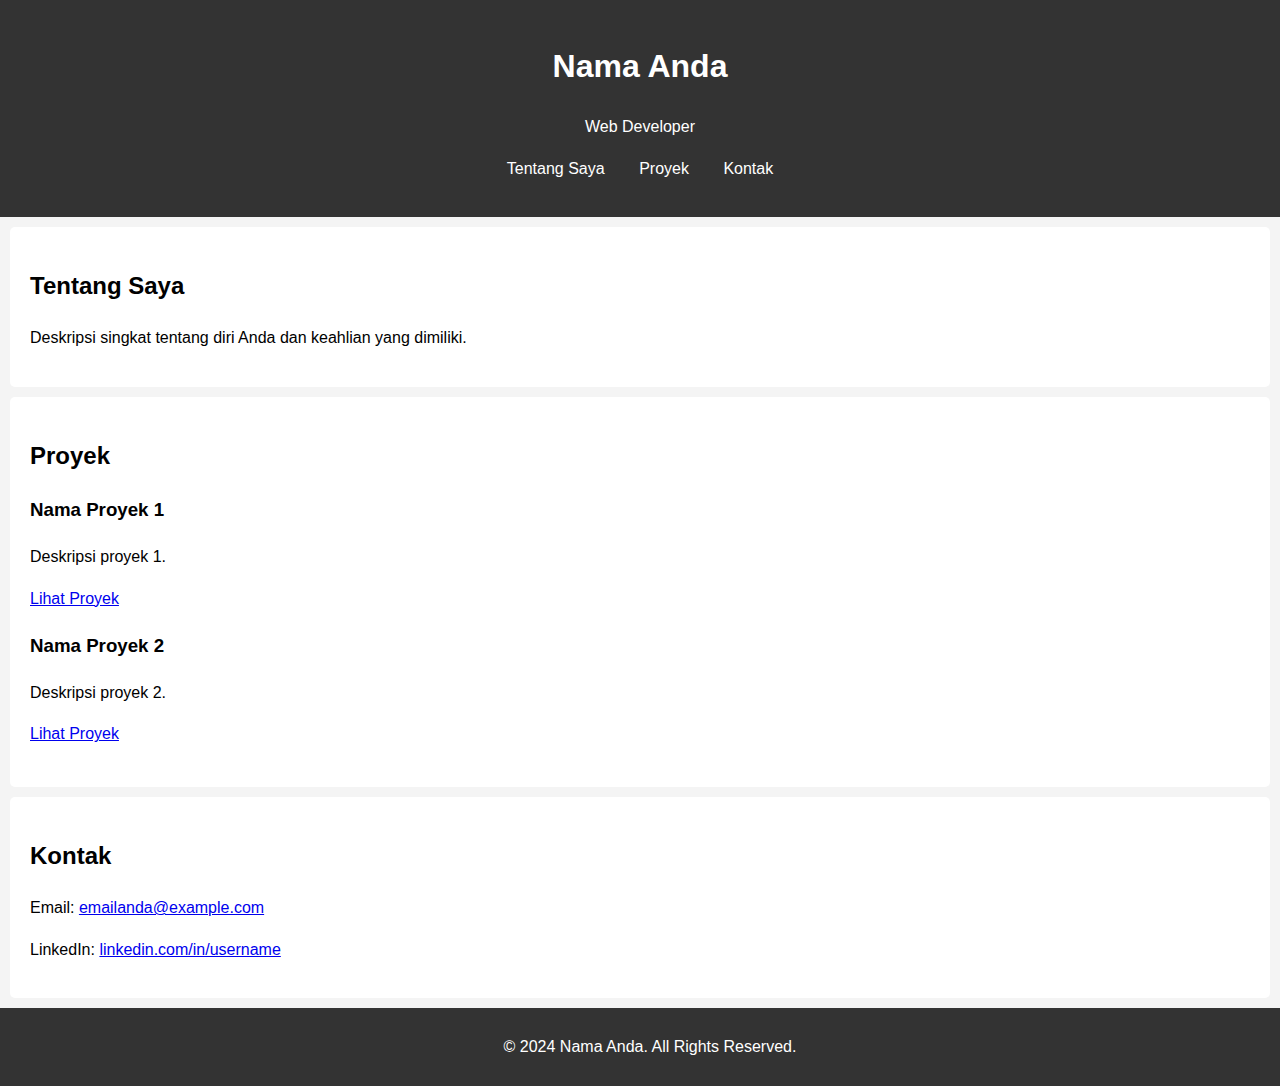
==== index.html @ 1279847b "first commit" ====
<!DOCTYPE html>
<html lang="id">
<head>
    <meta charset="UTF-8">
    <meta name="viewport" content="width=device-width, initial-scale=1.0">
    <link rel="stylesheet" href="styles.css">
    <title>Portofolio Web Developer</title>
</head>
<body>
    <header>
        <h1>Nama Anda</h1>
        <p>Web Developer</p>
        <nav>
            <ul>
                <li><a href="#about">Tentang Saya</a></li>
                <li><a href="#projects">Proyek</a></li>
                <li><a href="#contact">Kontak</a></li>
            </ul>
        </nav>
    </header>

    <section id="about">
        <h2>Tentang Saya</h2>
        <p>Deskripsi singkat tentang diri Anda dan keahlian yang dimiliki.</p>
    </section>

    <section id="projects">
        <h2>Proyek</h2>
        <div class="project">
            <h3>Nama Proyek 1</h3>
            <p>Deskripsi proyek 1.</p>
            <a href="#" target="_blank">Lihat Proyek</a>
        </div>
        <div class="project">
            <h3>Nama Proyek 2</h3>
            <p>Deskripsi proyek 2.</p>
            <a href="#" target="_blank">Lihat Proyek</a>
        </div>
        <!-- Tambahkan proyek lainnya di sini -->
    </section>

    <section id="contact">
        <h2>Kontak</h2>
        <p>Email: <a href="mailto:emailanda@example.com">emailanda@example.com</a></p>
        <p>LinkedIn: <a href="https://linkedin.com/in/username" target="_blank">linkedin.com/in/username</a></p>
    </section>

    <footer>
        <p>&copy; 2024 Nama Anda. All Rights Reserved.</p>
    </footer>
</body>
</html>
---- styles.css ----
body {
    font-family: Arial, sans-serif;
    line-height: 1.6;
    margin: 0;
    padding: 0;
    background-color: #f4f4f4;
}

header {
    background: #333;
    color: #fff;
    padding: 20px 0;
    text-align: center;
}

nav ul {
    list-style: none;
    padding: 0;
}

nav ul li {
    display: inline;
    margin: 0 15px;
}

nav ul li a {
    color: #fff;
    text-decoration: none;
}

section {
    padding: 20px;
    margin: 10px;
    background: #fff;
    border-radius: 5px;
}

.project {
    margin-bottom: 20px;
}

footer {
    text-align: center;
    padding: 10px;
    background: #333;
    color: #fff;
    position: relative;
    bottom: 0;
    width: 100%;
}
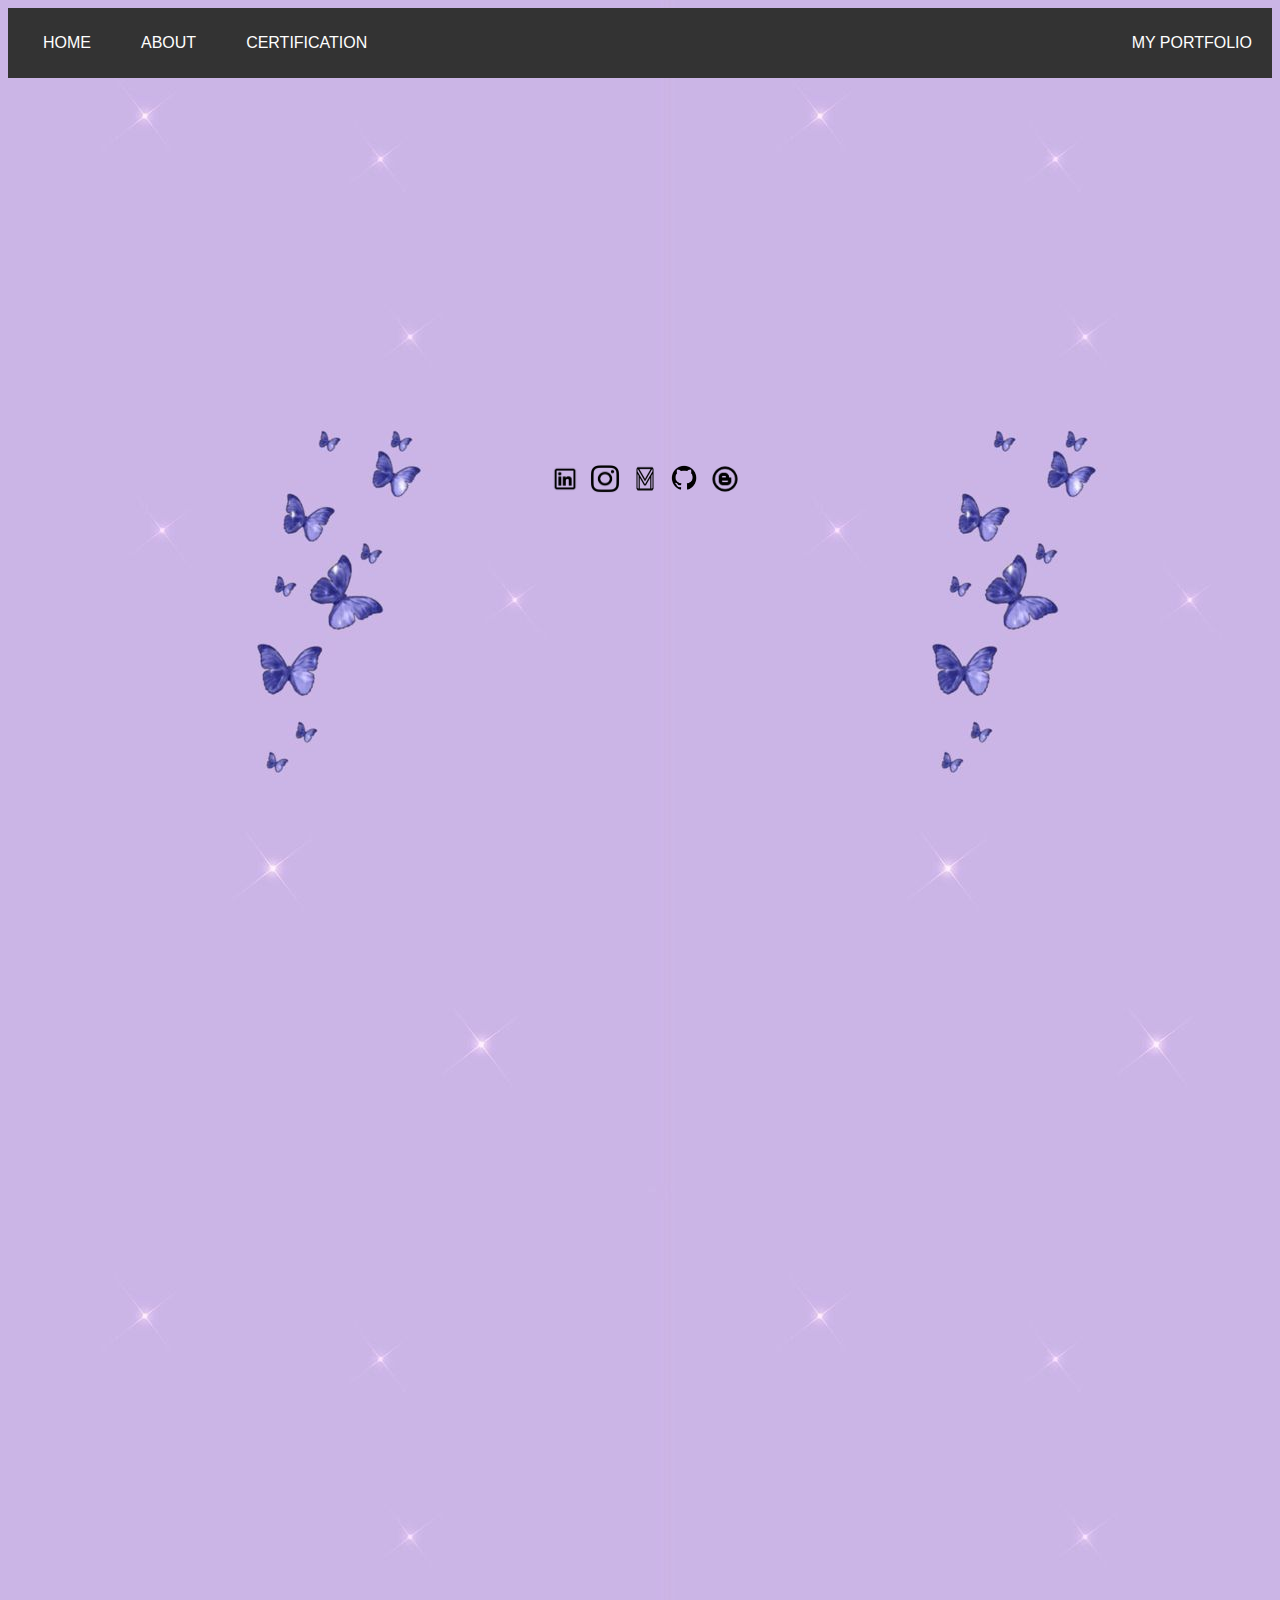
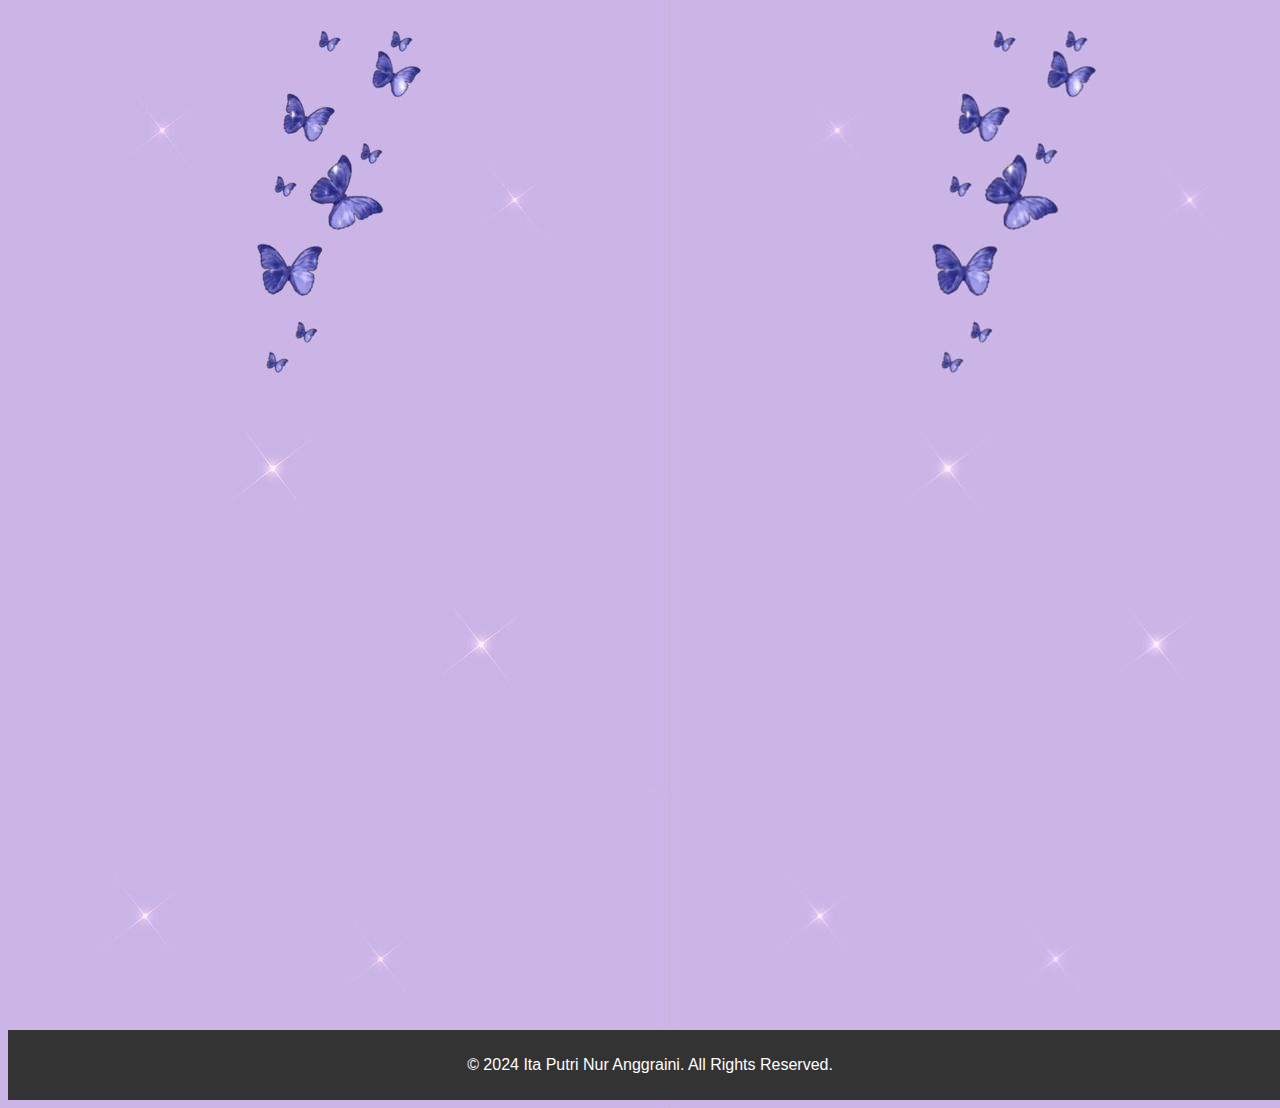
==== commit 7616b41f: "Rename index1.html to index.html" ====
--- a/index.html
+++ b/index.html
@@ -3,50 +3,83 @@
 <head>
     <meta charset="UTF-8">
     <meta name="viewport" content="width=device-width, initial-scale=1.0">
-    <link rel="stylesheet" href="styles.css">
-    <title>Portofolio Web Developer</title>
+    <link rel="stylesheet" href="styles1.css">
+    <title>Portofolio</title>
 </head>
 <body>
     <header>
-        <h1>Nama Anda</h1>
-        <p>Web Developer</p>
-        <nav>
-            <ul>
-                <li><a href="#about">Tentang Saya</a></li>
-                <li><a href="#projects">Proyek</a></li>
-                <li><a href="#contact">Kontak</a></li>
-            </ul>
-        </nav>
+    <nav class="header-left">
+        <ul class="horizontal-list">
+            <li><a href="homeme.html">HOME</a></li>
+            <li><a href="aboutme.html">ABOUT</a></li>
+            <li><a href="certificationme.html">CERTIFICATION</a></li>
+        </ul>
+    </nav>
+    <nav class="header-right">
+        <p>MY PORTFOLIO</p>
+    </nav>
     </header>
+    <br> <br> <br> <br>
 
-    <section id="about">
-        <h2>Tentang Saya</h2>
-        <p>Deskripsi singkat tentang diri Anda dan keahlian yang dimiliki.</p>
+    <div class="container">
+        <div class="text-section">
+            <h1>Holaa!</h1>
+            <h3>I'm Ita Putri</h3>
+        </div>
+        <div class="image-section">
+            <img src="photos.jpeg" alt="Foto Anda" class="profile-image" width="50px">
+        </div>
+    </div>
+    <div class="container">
+    <nav class="social-media">
+            <a href="https://www.linkedin.com/in/itaaputrina" target="_blank">
+                <img src="linkedin-logo.png" alt="LinkedIn" class="social-logo">
+            </a>
+            <a href="https://instagram.com/itcptrna_" target="_blank">
+                <img src="instagram-logo.png" alt="Instagram" class="social-logo">
+            </a>
+            <a href="mailto:itaapnaa018@gmail.com" target="_blank">
+                <img src="email-logo1.png" alt="Email" class="social-logo">
+            </a>
+            <a href="https://github.com/itcptrna" target="_blank">
+                <img src="github-logo.png" alt="Github" class="social-logo">
+            </a>
+            <a href="https://duineanseo.blogspot.com/" target="_blank">
+                <img src="blogger-logo.png" alt="Blogger" class="social-logo">
+            </a>
+    </nav>
+    </div>
+    <br>  <br>  <br>  <br>
+
+    <main class="content">
+    <section id="aboutme.html">
+        <div class="container">
+            <div class="text-section">
+                <h1>about me.</h1>
+                <h5>I am a freshman majoring in Accounting who has just graduated from high school with a great interest in economics and business. I am currently studying in the Accounting department at Sebelas Maret University. In addition, I also have an interest in web programming and I am currently developing my interest by taking training.</h5>
+            </div>
+            <div class="image-section">
+                <img src="photos.jpeg" alt="Foto Anda" class="profile-image" width="50px">
+            </div>
+        </div>
     </section>
 
-    <section id="projects">
-        <h2>Proyek</h2>
-        <div class="project">
-            <h3>Nama Proyek 1</h3>
-            <p>Deskripsi proyek 1.</p>
-            <a href="#" target="_blank">Lihat Proyek</a>
+    <section id="certificationme.html">
+        <div class="text-certification">
+        <h1>certification.</h1>
+    </div>
+        <div class="container1">
+            <h3>Certificate of Competency</h3>
+            <img src="sertifikat-gambar.jpg" alt="Sertifikat Kompetensi" class="sertifikat-gambar" align="center">
+            <p>This certificate was given after I completed the Web Programming training held by the Singosari Job Training Center.</p>
+            <p>Date of Publication: September 21, 2023</p>
         </div>
-        <div class="project">
-            <h3>Nama Proyek 2</h3>
-            <p>Deskripsi proyek 2.</p>
-            <a href="#" target="_blank">Lihat Proyek</a>
-        </div>
-        <!-- Tambahkan proyek lainnya di sini -->
     </section>
+    </main>
+</body>
 
-    <section id="contact">
-        <h2>Kontak</h2>
-        <p>Email: <a href="mailto:emailanda@example.com">emailanda@example.com</a></p>
-        <p>LinkedIn: <a href="https://linkedin.com/in/username" target="_blank">linkedin.com/in/username</a></p>
-    </section>
+<footer>
+    <p>&copy; 2024 Ita Putri Nur Anggraini. All Rights Reserved.</p>
+</footer>
 
-    <footer>
-        <p>&copy; 2024 Nama Anda. All Rights Reserved.</p>
-    </footer>
-</body>
 </html>
--- a/styles1.css
+++ b/styles1.css
@@ -0,0 +1,271 @@
+
+
+body {
+    font-family: Arial, sans-serif;
+    margin: 20;
+    padding: 0;
+    color: black;
+    background: url(bg-5.jpg);
+}
+
+header {
+    display: flex;
+    justify-content: space-between;
+    align-items: center;
+    color: white;
+    background-color: #333;
+    padding: 10px 20px;
+}
+
+.container {
+    display: flex;
+    justify-content: center; /* Memusatkan logo sosial media */
+}
+
+.social-media {
+    display: flex;
+    align-items: center;
+}
+
+.social-logo {
+    width: 30px;
+    height: 30px;
+    margin-left: 10px;
+    transition: transform 0.3s ease; /* Transisi halus untuk transformasi */
+}
+
+.social-logo:hover img {
+    transform: scale(1.2); /* Membesarkan logo saat hover */
+}
+
+.social-logo a:hover {
+    background-color: #555;
+}
+
+.header-left {
+    display: flex;
+    align-items: center;
+}
+
+.profil-image {
+    border-radius: 50%;
+    margin-right: 30px;
+}
+
+.text-info h2 {
+    margin: 0;
+}
+
+.header-right {
+    display: flex;
+    margin-left: auto;
+}
+
+.horizontal-list {
+    list-style-type: none;
+    display: flex;
+    gap: 20px;
+    margin: 0;
+    padding: 0;
+}
+
+.horizontal-list li {
+    display: inline;
+}
+
+.horizontal-list a {
+    color: white;
+    text-decoration: none;
+    padding: 10px 15px;
+    transition: background-color 0.3s;
+}
+
+.horizontal-list a:hover {
+    background-color: #555;
+}
+
+.container {
+    display: flex;
+    justify-content: center;
+    align-items: center;
+    padding: 20px;
+    border-radius: 10px;
+    background-color: transparent;
+}
+
+.text-section {
+    margin-right: 20px;
+    align-items: center;
+    transform: translateX(-100px); /* Mulai dari kiri */
+    opacity: 0; /* Mulai dari tidak terlihat */
+    animation: slideIn 1s forwards; /* Menjalankan animasi */
+}
+
+@keyframes slideIn {
+    to {
+        transform: translateX(0); /* Bergerak ke posisi normal */
+        opacity: 1; /* Menjadi terlihat */
+    }
+} 
+
+h1 {
+    margin: 0;
+    font-size: 60px;
+}
+
+h3 {
+    margin: 5px 0;
+    font-size: 35px;
+    font-weight: normal;
+}
+
+.image-section {
+    flex-shrink: 0;
+    align-items: center;
+    transform: translateX(100px); /* Mulai dari kanan */
+    opacity: 0; /* Mulai dari tidak terlihat */
+    animation: slideIn 1s forwards; /* Menjalankan animasi */
+}
+
+@keyframes slideIn {
+    to {
+        transform: translateX(0); /* Bergerak ke posisi normal */
+        opacity: 1; /* Menjadi terlihat */
+    }
+}
+
+.profile-image {
+    width: 250px;
+    height: 250px;
+    border-radius: 50%;
+    object-fit: cover;
+}
+
+main {
+    padding: 20px;
+}
+
+.content.visible {
+    opacity: 1; /* Menampilkan elemen */
+    transform: translateX(0); /* Gerakkan ke posisi normal */
+}
+
+.about-section {
+    margin-bottom: 40px;
+}
+
+.columns {
+    display: flex;
+    gap: 20px;
+}
+
+.column {
+    flex: 1;
+    background-color: #f4f4f4;
+    padding: 20px;
+    border-radius: 8px;
+}
+
+.button {
+    display: inline-block;
+    margin-top: 10px;
+    padding: 10px 15px;
+    background-color: #333;
+    color: white;
+    text-decoration: none;
+    border-radius: 5px;
+    transition: background-color 0.3s;
+}
+
+.button:hover {
+    background-color: #555;
+}
+
+section {
+    padding: 50px;
+    height: 100vh;
+    display: flex;
+    align-items: center;
+    justify-content: center;
+    text-align: center;
+}
+
+aboutme.html {
+    .background-image {
+        background-image: url('background1.jpg'); /* Ganti dengan path gambar kamu */
+        background-position: center; /* Memposisikan gambar di tengah */
+        height: 100vh; /* Tinggi elemen, bisa disesuaikan */
+        width: 100%; /* Lebar elemen */
+    }
+}
+certification.html {
+    .background-image {
+        background-image: url('background2.jpg'); /* Ganti dengan path gambar kamu */
+        background-position: center; /* Memposisikan gambar di tengah */
+        height: 100vh; /* Tinggi elemen, bisa disesuaikan */
+        width: 100%; /* Lebar elemen */
+    }
+}
+
+.sertifikat-gambar {
+    width: 200px;
+    align-items: center;
+    display: flex;
+    flex-wrap: wrap;
+    cursor: pointer;
+    border: 2px solid #ccc;
+    border-radius: 5px;
+    flex-shrink: 0;
+}
+
+.container1 {
+    display: flex;
+    flex-direction: column;
+    align-items: center; /* Vertikal center */
+    justify-content: center; /* Horizontal center */
+    text-align: center;
+    gap: 20px; /* Jarak antara gambar dan teks */
+    transform: translateX(100px); /* Mulai dari kanan */
+    opacity: 0; /* Mulai dari tidak terlihat */
+    animation: slideIn 1s forwards; /* Menjalankan animasi */
+}
+
+@keyframes slideIn {
+    to {
+        transform: translateX(0); /* Bergerak ke posisi normal */
+        opacity: 1; /* Menjadi terlihat */
+    }
+}
+
+.text-certification {
+    transform: translateX(-100px); /* Mulai dari kiri */
+    opacity: 0; /* Mulai dari tidak terlihat */
+    animation: slideIn 1s forwards; /* Menjalankan animasi */
+}
+
+@keyframes slideIn {
+    to {
+        transform: translateX(0); /* Bergerak ke posisi normal */
+        opacity: 1; /* Menjadi terlihat */
+    }
+}
+
+img {
+    width: 150px; /* Atur lebar gambar sesuai kebutuhan */
+    border-radius: 10px;
+}
+
+footer {
+    text-align: center;
+    padding: 10px;
+    color: white;
+    position: relative;
+    bottom: 0;
+    width: 100%;
+    background-color: #333;  
+}
+
+.footer p {
+    font-size: 12px;
+    margin: 10px 0;
+}